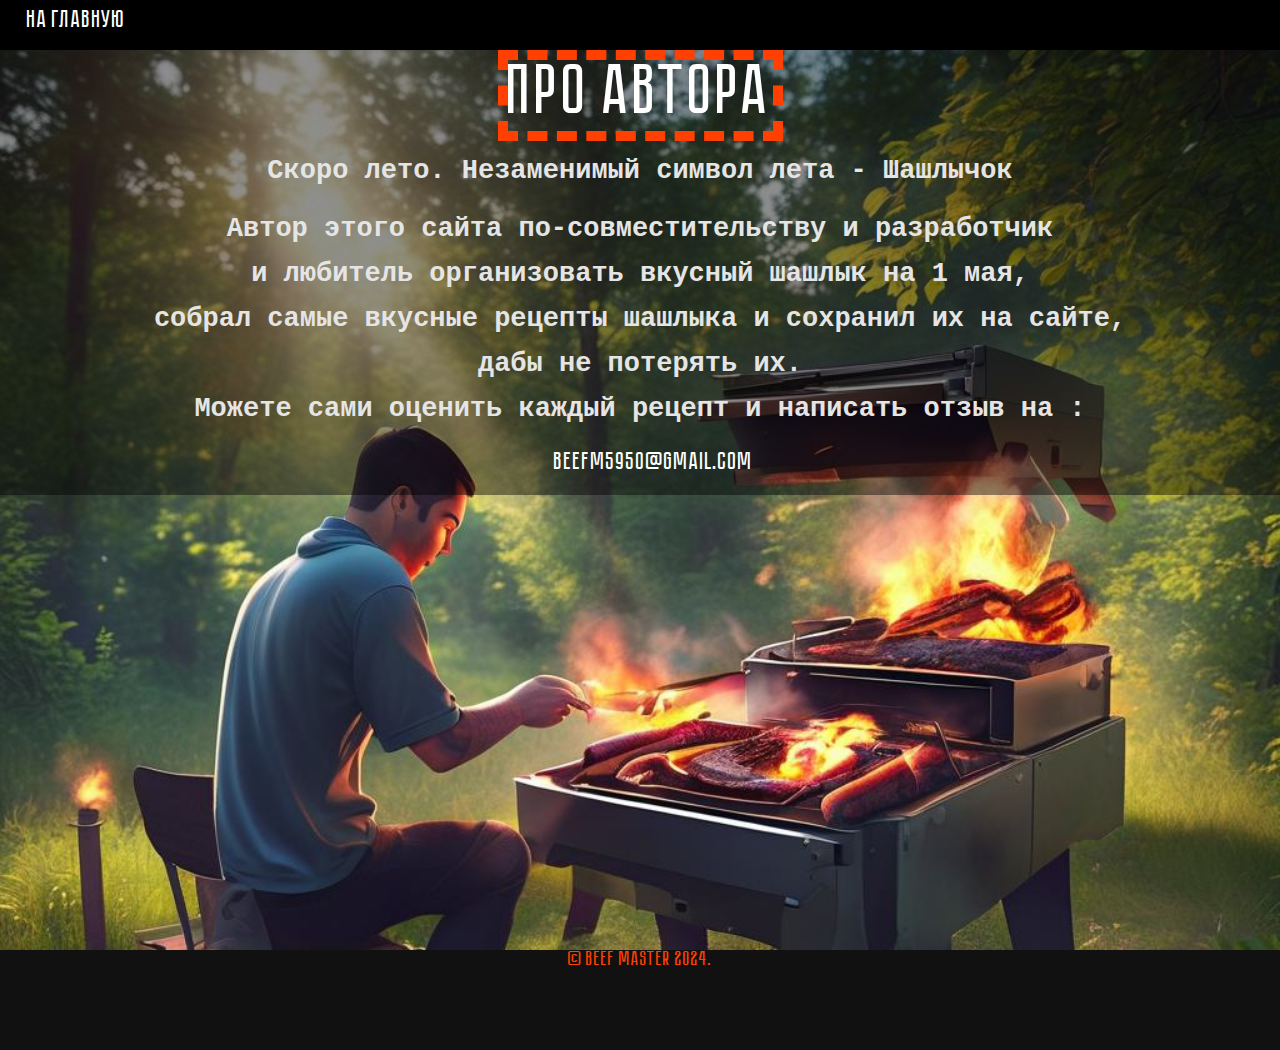
==== about.html @ daef8465 "Add files via upload" ====
<!DOCTYPE html>
<html lang="ru">

  <head>
    <meta charset="UTF-8">
    
    <title>MASTER BARBEKU</title>
    
    <!--CSS-->
    <link rel="stylesheet" href="css/MainStyle.css" />
    <link rel="stylesheet" href="css/SecondaryStyle.css">
    

    <!--JS-->
    <script src="node_modules/gsap/dist/gsap.min.js"></script>
    <script src="node_modules/gsap/dist/ScrollTrigger.min.js"></script>

    <script src="js/common.js"></script>
    <script src="js/scrolltriger.js"defer></script>
    <script src="js/animated.js"defer></script>
    

  </head>

  <body>
    <header>
      
      
      <a href="index.html"><h2>на главную</h2></a>
    </header>
    
    <div class="main-author">
      <div class="billboard-author">
                <div class="box-1author">
                  <div class="box">
                    <!-- <img class="billboard-icon" src="img/men.png" /> -->
                    <p class="billboard-text">про автора</p>

                  </div>
                  <h3 class="t1">Скоро лето. Незаменимый символ лета - Шашлычок</h3>
                  <h3 class="t2">Автор этого сайта по-совместительству и разработчик<br> и любитель организовать вкусный шашлык на 1 мая,<br>
                    собрал самые вкусные рецепты шашлыка и сохранил их на сайте,<br> дабы не потерять их.<br>
                    Можете сами оценить каждый рецепт и написать отзыв на :<br><a href="mailto:beefm5950@gmail.com"><h2>beefm5950@gmail.com</h2></a>
                  </h3>
                </div>
              
      </div>
    </div>
    
    
    <footer>
      <h1>© BEEF MASTER 2024.</h1>
    </footer>   
  </body>

</html>
---- css/MainStyle.css ----
/*27:24*/
@font-face {font-family: lobster; src: url(../fonts/Lobster.woff2);}

@font-face {font-family: pobeda-bold; src: url(../fonts/pobeda-bold.woff2);}

@font-face {font-family: outfit; src: url(../fonts/Outfit-VariableFont_wght.ttf)}

@font-face {font-family: Abel; src: url(../fonts/Prompt-Medium.ttf)}


@media screen and (max-width: 800px) {
	.cards {
    position: absolute;
    width: 100vw;
    height: 10vh;
    margin-top: 400px;
    margin-bottom: 10vh;
    left: 50%;
    transform: translate(-50%, -50%);
  }
  
}

html{
  
  background-color: #000000;
  height: 100%;
  
}
:root{
  --padding: 120px;
} 
a{
  text-decoration: none;
}
* {
	box-sizing: border-box;
  margin-block-start: 0;
  margin-block-end: 0;
}
body {
	background: #111;
	
	padding: 0;
	margin: 0;
  overflow-x: hidden;
}
p{
  text-align: center;
  font-size: 4rem;
  color: rgb(187, 187, 187);
  font-family: pobeda-bold;
}
h2{
  color: #ffffff;
  font-size: 25px;
  margin-left: 27px;
  font-family: pobeda-bold;
  margin-top: 8px;
  padding-bottom: 5px;
}
h2:hover{
  color: rgb(255, 64, 0);
}
h3{
  color: #e5e5e5;
  font-size: 27px;
  
  font-family:'Courier New', Courier, monospace;
  line-height: 45px;
  margin-top: 8px;
  padding-bottom: 5px;
  text-align: center;
}
/* header */
header{
  background-color: black;
  height: 50px;
  width: 100vw;
  display: flex;
  flex-direction: row;
  position: sticky;
  top: 0;
  z-index: 5;
  
}

/*--MAIN--*/
.main{
  max-width: 100%;
  width: 100%;
  
  height: 450px;
  background-color: black;
}
.main-author{
  height: 100vh;
  background-image: url(../img/author1.jpg) ;
  background-repeat: no-repeat;
  background-size: cover;
  
}

.billboard {
  background-image: url(../img/background-billboard.png);
  background-size: cover;
  
  z-index: 2;
}  

.billboard-text {
  text-align: center;
  color: rgb(255, 255, 255);
  font-size: 70px;
  font-family: pobeda-bold;
  /* background-color: rgb(134, 134, 134); */
  /* border-bottom-left-radius: 10%;
  border-top-right-radius: 10%; */
  border-style: dashed;
  border-color: rgb(255, 64, 0);
  border-style: dashed;
  border-width: 10px;
  
}

.box-1{
  display: flex;
  flex-direction: column;
  justify-content: right;
  align-items: center;
  
  margin-bottom: 0;
  
  
}
.box{
  display: flex;
  flex-direction: row-reverse;
  justify-content: right;
  align-items: center;
  
  margin-bottom: 0;
  
}

.box-1author{
  display: flex;
  flex-direction: column;
  justify-content: right;
  align-items: center;
  
  margin-bottom: 0;
  
  background-color: rgba(0, 0, 0, 0.437);
  
}

.billboard-icon {
  margin-left: 50px;
  /* margin-top: 100px; */
  margin-bottom: 0;
  width: 422px;
  height: 400px;
  z-index: 3;

  
  
} 

/*---SHOWCASE---*/
.showcase{
  background-color: black;
  height: 500px;
  position: relative;
  color: white;
  overflow: hidden;
}
.showcase__video{
  position: absolute;
  top: 0;
  left: 0;
  width: 100%;
  height: 100%;
  object-position: cover;
  opacity: .5;
  z-index: 0;
}
.showcase__content-wrapper{
  position: relative;
  z-index: 1;
  height: 100%;
  padding: var(--padding);
}
.showcase__header{
  position: absolute;
  text-align: center;
  width: 100vw;
  margin-left: 0;
  top: 25px;
  font-family: lobster;
  font-size: 32px;
  
  color: rgb(255, 255, 255,  .75);
  z-index: 1;

  background-image: url(../img/background-billboard.png);
  background-repeat: no-repeat;
  background-size: cover;
  
}
.showcase__header span{
  color: rgb(255, 64, 0);
}

/* FOOTER */
footer{

  
  width: 100vw;
  height: 100px;
  
  margin-bottom: 0;
  
  background-image: url(../img/background-billboard.png);

  color: rgb(255, 64, 0);
  font-size: 10px;
  font-family: pobeda-bold;
  text-align: center;
  position: relative;
  
}
---- css/SecondaryStyle.css ----
.main-recipes{
  height: 125vh;
  margin-right: 3rem;
  margin-left: 3rem;

  
}
.recipe-box{
  margin: 50px, 50px, 50px, 50px;
  
}
head-text{
  color: #fff;
  font-family: pobeda-bold;
  font-size: 50px;
  text-align: center;

  background-color: rgb(255, 64, 0, .8);;

  margin-block-start: 0;
  margin-block-end: 0;
}
main-text{
  
  color: #fff;
  font-size: 20px;
  margin-left: 10px;
  margin-right: 10px;
}
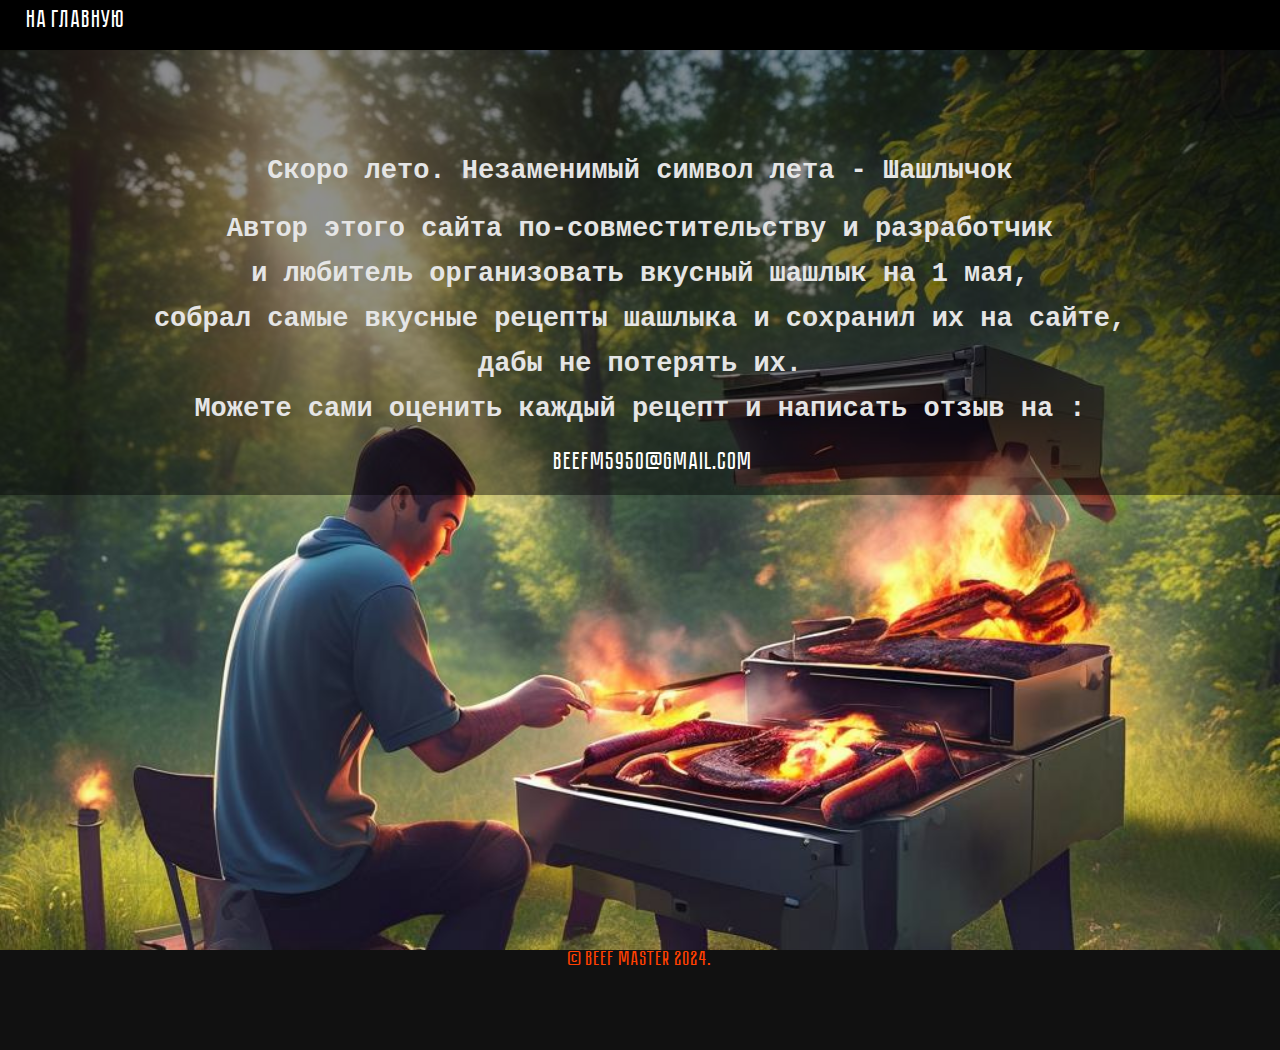
==== commit b8a81200: "Update about.html" ====
--- a/about.html
+++ b/about.html
@@ -12,8 +12,8 @@
     
 
     <!--JS-->
-    <script src="node_modules/gsap/dist/gsap.min.js"></script>
-    <script src="node_modules/gsap/dist/ScrollTrigger.min.js"></script>
+    <script src="dist/gsap.min.js"></script>
+    <script src="dist/ScrollTrigger.min.js"></script>
 
     <script src="js/common.js"></script>
     <script src="js/scrolltriger.js"defer></script>
@@ -53,4 +53,4 @@
     </footer>   
   </body>
 
-</html>+</html>
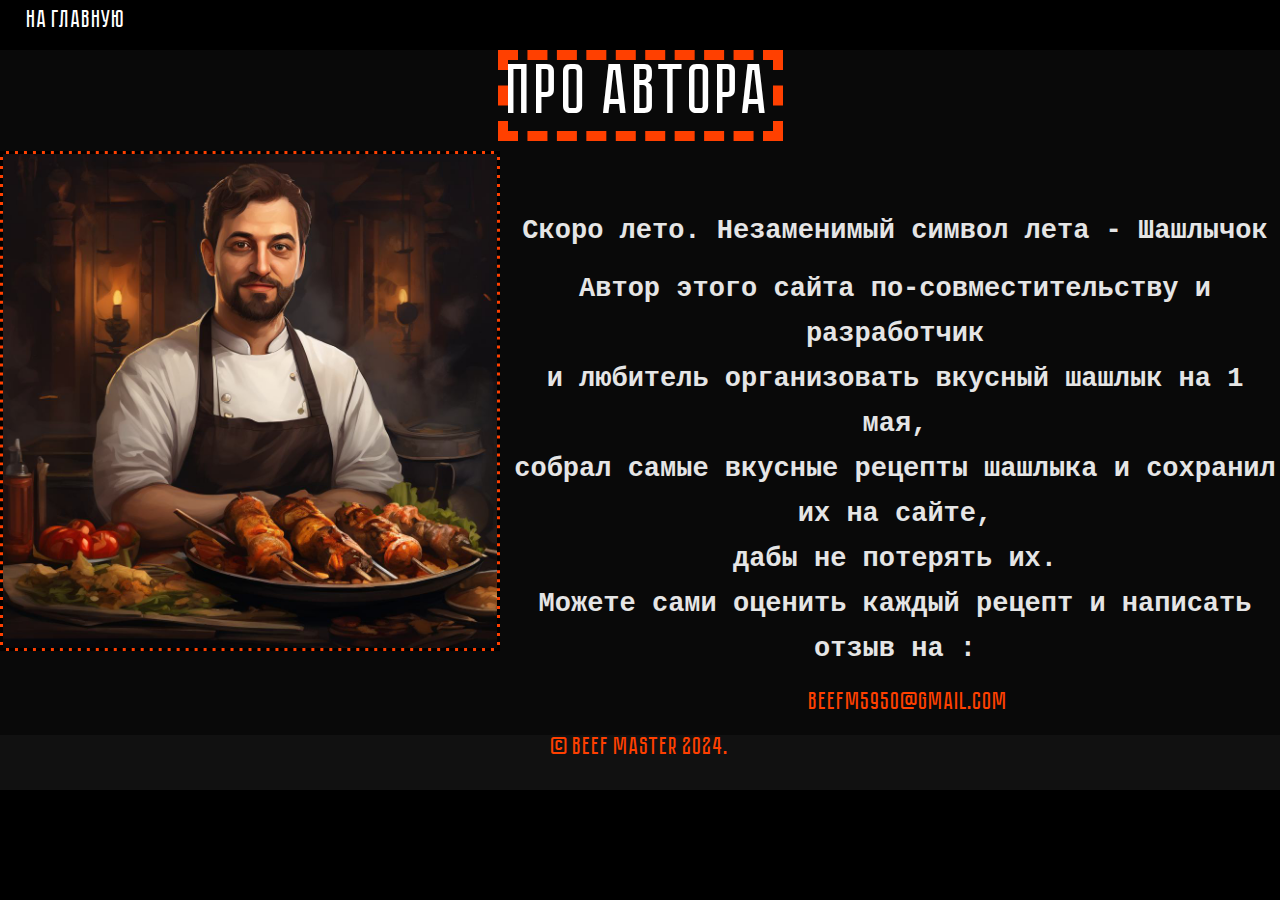
==== commit 6a46635c: "Add files via upload" ====
--- a/about.html
+++ b/about.html
@@ -12,8 +12,8 @@
     
 
     <!--JS-->
-    <script src="dist/gsap.min.js"></script>
-    <script src="dist/ScrollTrigger.min.js"></script>
+    <script src="node_modules/gsap/dist/gsap.min.js"></script>
+    <script src="node_modules/gsap/dist/ScrollTrigger.min.js"></script>
 
     <script src="js/common.js"></script>
     <script src="js/scrolltriger.js"defer></script>
@@ -37,11 +37,19 @@
                     <p class="billboard-text">про автора</p>
 
                   </div>
-                  <h3 class="t1">Скоро лето. Незаменимый символ лета - Шашлычок</h3>
-                  <h3 class="t2">Автор этого сайта по-совместительству и разработчик<br> и любитель организовать вкусный шашлык на 1 мая,<br>
+                  <div style="display: flex; flex-direction: row; margin-top: 10px;">
+                    <img src="img/author-ava.jpg" height="500px" width="500px" style="border-style: dashed;background-color: var(--brend_color); margin-top: 10x; margin-right: 10px;margin-bottom: 47px;"/>
+                    <div>
+                      <h3 class="t1" style="padding-top: 50px;">Скоро лето. Незаменимый символ лета - Шашлычок</h3>
+                    <h3 class="t2">Автор этого сайта по-совместительству и разработчик<br> и любитель организовать вкусный шашлык на 1 мая,<br>
                     собрал самые вкусные рецепты шашлыка и сохранил их на сайте,<br> дабы не потерять их.<br>
-                    Можете сами оценить каждый рецепт и написать отзыв на :<br><a href="mailto:beefm5950@gmail.com"><h2>beefm5950@gmail.com</h2></a>
-                  </h3>
+                    Можете сами оценить каждый рецепт и написать отзыв на :<br><a href="mailto:beefm5950@gmail.com"><h2 style="color: var(--brend_color);">beefm5950@gmail.com</h2></a>
+                    </h3>
+                    </div>
+                  
+
+                  </div>
+                  
                 </div>
               
       </div>
@@ -53,4 +61,4 @@
     </footer>   
   </body>
 
-</html>
+</html>--- a/css/MainStyle.css
+++ b/css/MainStyle.css
@@ -9,15 +9,7 @@
 
 
 @media screen and (max-width: 800px) {
-	.cards {
-    position: absolute;
-    width: 100vw;
-    height: 10vh;
-    margin-top: 400px;
-    margin-bottom: 10vh;
-    left: 50%;
-    transform: translate(-50%, -50%);
-  }
+	
   
 }
 
@@ -29,6 +21,7 @@
 }
 :root{
   --padding: 120px;
+  --brend_color: rgb(255, 64, 0);
 } 
 a{
   text-decoration: none;
@@ -45,12 +38,22 @@
 	margin: 0;
   overflow-x: hidden;
 }
+li{
+  list-style-type: none;
+}
 p{
   text-align: center;
   font-size: 4rem;
   color: rgb(187, 187, 187);
   font-family: pobeda-bold;
 }
+h1{
+  color: var(--brend_color);
+  font-size: 25px;
+  font-family: pobeda-bold;
+  
+}
+
 h2{
   color: #ffffff;
   font-size: 25px;
@@ -92,10 +95,11 @@
   
   height: 450px;
   background-color: black;
+  z-index: 1;
 }
 .main-author{
-  height: 100vh;
-  background-image: url(../img/author1.jpg) ;
+  height: 100%;
+  background-image: url(../img/background-billboard.png) ;
   background-repeat: no-repeat;
   background-size: cover;
   
@@ -164,8 +168,27 @@
   z-index: 3;
 
   
+  /* border-radius: 5%;
+  border-color: var(--brend_color);
+  background-color: #d5d5d578; */
+  
+
+  
   
 } 
+/* RUN LINK */
+ .line{
+  animation: line 7s linear infinite;
+ }
+@keyframes line{
+  0%{
+    transform: translate3d(-25%, 0, 0);
+  }
+  100%{
+    transform: translate3d(-50%, 0, 0);
+  }
+}
+
 
 /*---SHOWCASE---*/
 .showcase{
@@ -217,7 +240,7 @@
 
   
   width: 100vw;
-  height: 100px;
+  height: 55px;
   
   margin-bottom: 0;
   
--- a/css/SecondaryStyle.css
+++ b/css/SecondaryStyle.css
@@ -1,12 +1,24 @@
+@font-face {font-family: Abel; src: url(../fonts/Prompt-Medium.ttf)}
+
+
 .main-recipes{
-  height: 125vh;
+  height: 100%;
   margin-right: 3rem;
   margin-left: 3rem;
-
+  
   
 }
 .recipe-box{
-  margin: 50px, 50px, 50px, 50px;
+  /* margin: 50px, 50px, 50px, 50px; */
+  align-items: center;
+  margin-top: 50px;
+
+  display: flex;
+  flex-direction: row;
+
+  border-style: dashed;
+  border-width: 8px;
+  border-color: var(--brend_color)  ;
   
 }
 head-text{
@@ -15,7 +27,7 @@
   font-size: 50px;
   text-align: center;
 
-  background-color: rgb(255, 64, 0, .8);;
+  
 
   margin-block-start: 0;
   margin-block-end: 0;
@@ -26,4 +38,13 @@
   font-size: 20px;
   margin-left: 10px;
   margin-right: 10px;
+}
+.main-text{
+  
+  color: #fff;
+  font-size: 20px;
+  margin-left: 35px;
+  margin-right: 10px;
+  font-family:'Courier New', Courier, monospace;
+
 }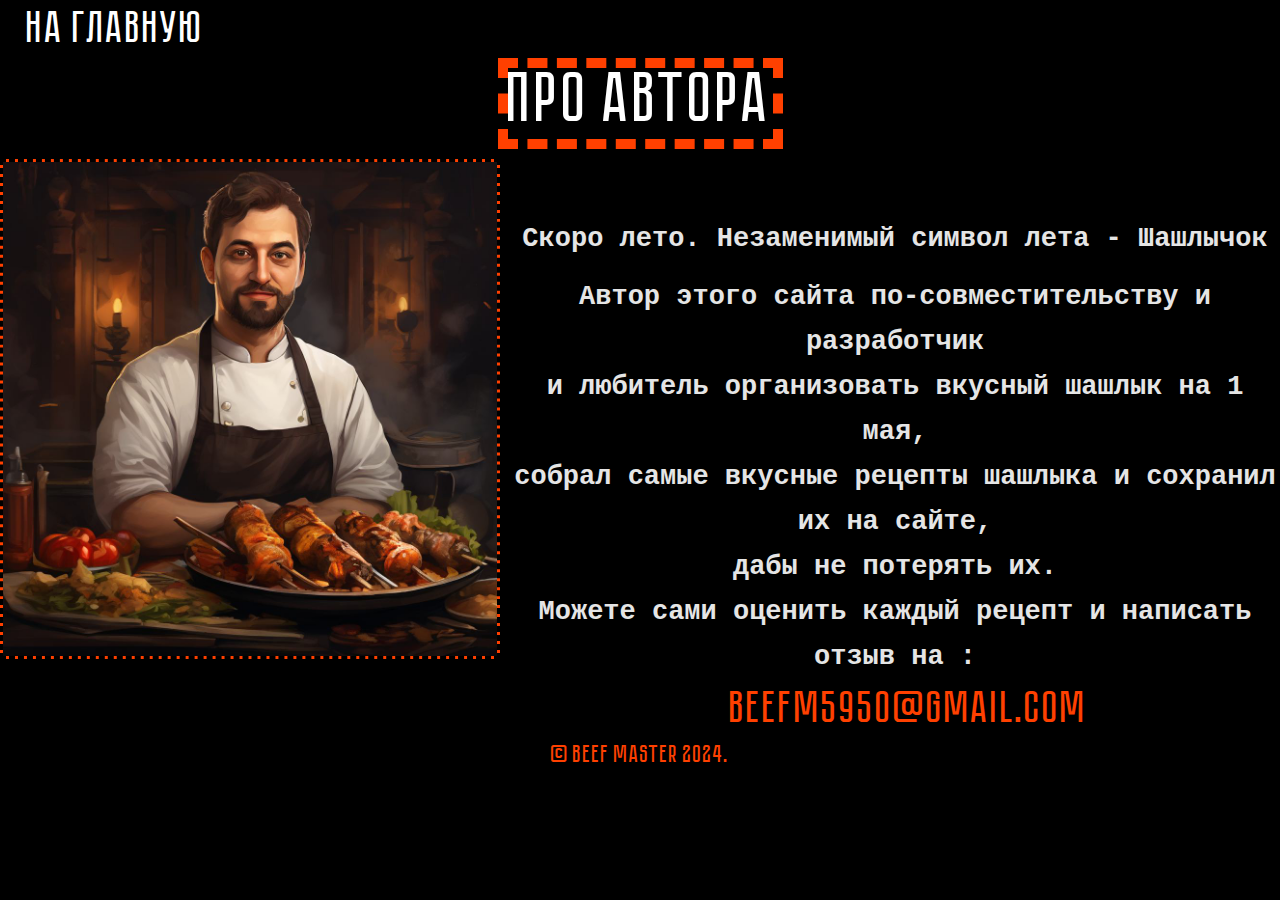
==== commit df20c41b: "Add files via upload" ====
--- a/about.html
+++ b/about.html
@@ -38,7 +38,7 @@
 
                   </div>
                   <div style="display: flex; flex-direction: row; margin-top: 10px;">
-                    <img src="img/author-ava.jpg" height="500px" width="500px" style="border-style: dashed;background-color: var(--brend_color); margin-top: 10x; margin-right: 10px;margin-bottom: 47px;"/>
+                    <img src="img/author-ava.jpg" height="500px" width="500px" style="border-style: dashed;background-color: var(--brend_color); margin-top: 30x; margin-right: 10px;"/>
                     <div>
                       <h3 class="t1" style="padding-top: 50px;">Скоро лето. Незаменимый символ лета - Шашлычок</h3>
                     <h3 class="t2">Автор этого сайта по-совместительству и разработчик<br> и любитель организовать вкусный шашлык на 1 мая,<br>
--- a/css/MainStyle.css
+++ b/css/MainStyle.css
@@ -7,18 +7,6 @@
 
 @font-face {font-family: Abel; src: url(../fonts/Prompt-Medium.ttf)}
 
-
-@media screen and (max-width: 800px) {
-	
-  
-}
-
-html{
-  
-  background-color: #000000;
-  height: 100%;
-  
-}
 :root{
   --padding: 120px;
   --brend_color: rgb(255, 64, 0);
@@ -27,13 +15,17 @@
   text-decoration: none;
 }
 * {
+  margin: 0;
+  padding: 0;
 	box-sizing: border-box;
   margin-block-start: 0;
   margin-block-end: 0;
 }
 body {
-	background: #111;
+	/* background: #111; */
 	
+  background-color: #000000;
+  /* height: 100%; */
 	padding: 0;
 	margin: 0;
   overflow-x: hidden;
@@ -56,7 +48,7 @@
 
 h2{
   color: #ffffff;
-  font-size: 25px;
+  font-size: 45px;
   margin-left: 27px;
   font-family: pobeda-bold;
   margin-top: 8px;
@@ -75,10 +67,13 @@
   padding-bottom: 5px;
   text-align: center;
 }
+button:hover{
+  color: aquamarine;
+}
 /* header */
 header{
   background-color: black;
-  height: 50px;
+  height: 100%;
   width: 100vw;
   display: flex;
   flex-direction: row;
@@ -92,8 +87,6 @@
 .main{
   max-width: 100%;
   width: 100%;
-  
-  height: 450px;
   background-color: black;
   z-index: 1;
 }
@@ -166,38 +159,33 @@
   width: 422px;
   height: 400px;
   z-index: 3;
-
-  
-  /* border-radius: 5%;
-  border-color: var(--brend_color);
-  background-color: #d5d5d578; */
-  
-
-  
-  
 } 
-/* RUN LINK */
- .line{
-  animation: line 7s linear infinite;
- }
-@keyframes line{
-  0%{
-    transform: translate3d(-25%, 0, 0);
-  }
-  100%{
-    transform: translate3d(-50%, 0, 0);
-  }
-}
-
 
 /*---SHOWCASE---*/
 .showcase{
-  background-color: black;
+  
+  
   height: 500px;
   position: relative;
   color: white;
   overflow: hidden;
-}
+  /*  */
+  background-image: url('../img/background-billboard.png');
+  background-size: cover;
+  background-attachment: fixed; /* Это позволит фону оставаться на месте при прокрутке */
+  background-position: center;
+  background-color: #0000009d ;
+}
+/* Анимация мерцания */
+@keyframes flicker {
+  0% { opacity: 1; }
+  50% { opacity: 0.5; }
+  100% { opacity: 1; }
+}
+
+/* Применение анимации к заголовку шоу-кейса */
+
+
 .showcase__video{
   position: absolute;
   top: 0;
@@ -205,28 +193,31 @@
   width: 100%;
   height: 100%;
   object-position: cover;
-  opacity: .5;
-  z-index: 0;
-}
-.showcase__content-wrapper{
-  position: relative;
+  opacity: .8;
   z-index: 1;
-  height: 100%;
-  padding: var(--padding);
 }
 .showcase__header{
+  animation: flicker 2s infinite; /* Мерцание будет продолжаться бесконечно каждые 2 секунды */
   position: absolute;
   text-align: center;
   width: 100vw;
-  margin-left: 0;
-  top: 25px;
+  
+  margin-left: 10px;
+  margin-right: 10px;
+  
+  
   font-family: lobster;
   font-size: 32px;
   
   color: rgb(255, 255, 255,  .75);
   z-index: 1;
 
-  background-image: url(../img/background-billboard.png);
+  border-radius: 5%;
+  border-style: dashed;
+  border-color: var(--brend_color);
+  border-width: 5px;
+  
+  /* background-image: url(../img/background-billboard.png); */
   background-repeat: no-repeat;
   background-size: cover;
   
@@ -234,6 +225,51 @@
 .showcase__header span{
   color: rgb(255, 64, 0);
 }
+/*  */
+.quote-section {
+  background-color: #0000009d;
+  color: #fff;
+  padding: 50px 0;
+  text-align: center;
+  
+}
+
+.quote-section .container {
+  max-width: 800px;
+  margin: 0 auto;
+}
+
+.quote-section h2 {
+  font-size: 55px;
+  margin-bottom: 20px;
+  margin-top: 100px;
+ 
+}
+
+.quote-section .quote-text {
+  font-size: 45px;
+  margin-bottom: 20px;
+}
+
+.quote-section .generate-btn {
+  background-color: #fff;
+  color: #111;
+  border: none;
+  padding: 10px 20px;
+  font-size: 25px;
+  font-family: lobster;
+  cursor: pointer;
+  transition: background-color 0.3s ease;
+
+  border-radius: 5%;
+  border-style: dashed;
+  border-color: var(--brend_color);
+  border-width: 5px;
+}
+
+.quote-section .generate-btn:hover {
+  background-color: crimson;
+}
 
 /* FOOTER */
 footer{
--- a/css/SecondaryStyle.css
+++ b/css/SecondaryStyle.css
@@ -22,10 +22,12 @@
   
 }
 head-text{
+  margin-top: 50px;
   color: #fff;
   font-family: pobeda-bold;
   font-size: 50px;
   text-align: center;
+  
 
   
 
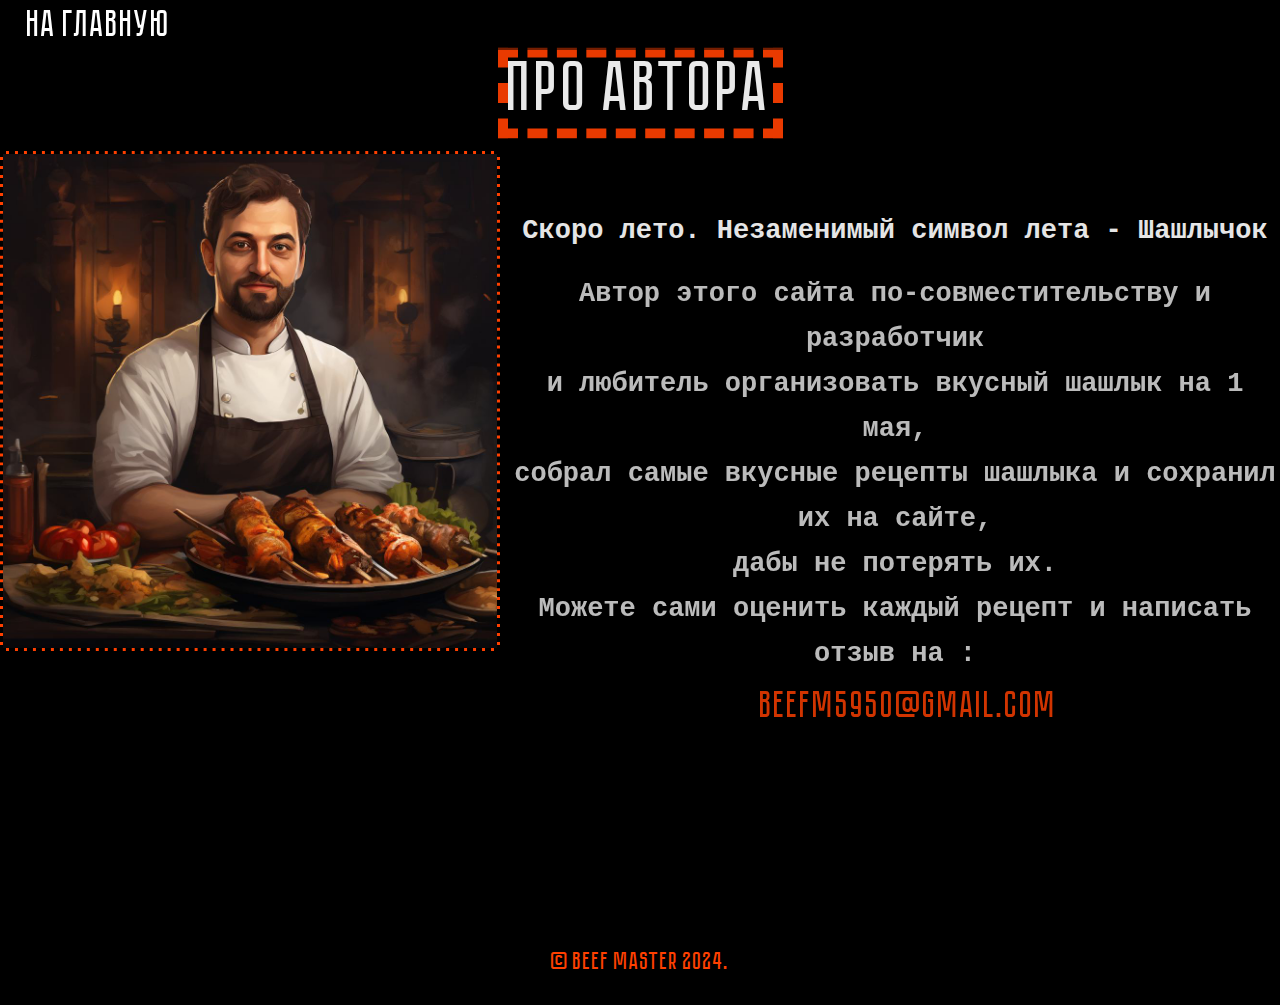
==== commit 67bb6043: "Update about.html" ====
--- a/about.html
+++ b/about.html
@@ -12,8 +12,8 @@
     
 
     <!--JS-->
-    <script src="node_modules/gsap/dist/gsap.min.js"></script>
-    <script src="node_modules/gsap/dist/ScrollTrigger.min.js"></script>
+    <script src="dist/gsap.min.js"></script>
+    <script src="dist/ScrollTrigger.min.js"></script>
 
     <script src="js/common.js"></script>
     <script src="js/scrolltriger.js"defer></script>
@@ -61,4 +61,4 @@
     </footer>   
   </body>
 
-</html>+</html>
--- a/css/MainStyle.css
+++ b/css/MainStyle.css
@@ -1,78 +1,102 @@
 /*27:24*/
-@font-face {font-family: lobster; src: url(../fonts/Lobster.woff2);}
-
-@font-face {font-family: pobeda-bold; src: url(../fonts/pobeda-bold.woff2);}
-
-@font-face {font-family: outfit; src: url(../fonts/Outfit-VariableFont_wght.ttf)}
-
-@font-face {font-family: Abel; src: url(../fonts/Prompt-Medium.ttf)}
-
-:root{
+@font-face {
+  font-family: lobster;
+  src: url(../fonts/Lobster.woff2);
+}
+
+@font-face {
+  font-family: pobeda-bold;
+  src: url(../fonts/pobeda-bold.woff2);
+}
+
+@font-face {
+  font-family: outfit;
+  src: url(../fonts/Outfit-VariableFont_wght.ttf)
+}
+
+@font-face {
+  font-family: Abel;
+  src: url(../fonts/Prompt-Medium.ttf)
+}
+
+
+
+:root {
   --padding: 120px;
   --brend_color: rgb(255, 64, 0);
-} 
-a{
+}
+
+a {
   text-decoration: none;
 }
+
 * {
   margin: 0;
   padding: 0;
-	box-sizing: border-box;
+  box-sizing: border-box;
   margin-block-start: 0;
   margin-block-end: 0;
 }
+
 body {
-	/* background: #111; */
-	
+  /* background: #111; */
+
   background-color: #000000;
   /* height: 100%; */
-	padding: 0;
-	margin: 0;
+  padding: 0;
+  margin: 0;
   overflow-x: hidden;
 }
-li{
+
+li {
   list-style-type: none;
 }
-p{
+
+p {
   text-align: center;
   font-size: 4rem;
   color: rgb(187, 187, 187);
   font-family: pobeda-bold;
 }
-h1{
+
+h1 {
   color: var(--brend_color);
   font-size: 25px;
   font-family: pobeda-bold;
-  
-}
-
-h2{
+
+}
+
+h2 {
   color: #ffffff;
-  font-size: 45px;
+  font-size: 37px;
   margin-left: 27px;
   font-family: pobeda-bold;
   margin-top: 8px;
   padding-bottom: 5px;
 }
-h2:hover{
+
+h2:hover {
   color: rgb(255, 64, 0);
 }
-h3{
+
+h3 {
   color: #e5e5e5;
   font-size: 27px;
-  
-  font-family:'Courier New', Courier, monospace;
+
+  font-family: 'Courier New', Courier, monospace;
   line-height: 45px;
   margin-top: 8px;
   padding-bottom: 5px;
   text-align: center;
 }
-button:hover{
+
+button:hover {
   color: aquamarine;
 }
+
 /* header */
-header{
-  background-color: black;
+header {
+  background-color: rgba(0, 0, 0, 0.497);
   height: 100%;
   width: 100vw;
   display: flex;
@@ -80,30 +104,35 @@
   position: sticky;
   top: 0;
   z-index: 5;
-  
+
 }
 
 /*--MAIN--*/
-.main{
+.main {
   max-width: 100%;
   width: 100%;
-  background-color: black;
-  z-index: 1;
-}
-.main-author{
   height: 100%;
-  background-image: url(../img/background-billboard.png) ;
+  z-index: 0;
+}
+
+.main-author {
+  height: 100%;
+  background-image: url(../img/background-billboard.png);
   background-repeat: no-repeat;
   background-size: cover;
-  
+
 }
 
 .billboard {
+
   background-image: url(../img/background-billboard.png);
   background-size: cover;
-  
+
   z-index: 2;
-}  
+  border-bottom: var(--brend_color);
+  border-style: dashed;
+  border-width: 10px;
+}
 
 .billboard-text {
   text-align: center;
@@ -117,39 +146,42 @@
   border-color: rgb(255, 64, 0);
   border-style: dashed;
   border-width: 10px;
-  
-}
-
-.box-1{
+
+}
+
+.box-1 {
+
   display: flex;
   flex-direction: column;
   justify-content: right;
   align-items: center;
-  
+
   margin-bottom: 0;
   
-  
-}
-.box{
+
+
+}
+
+.box {
   display: flex;
   flex-direction: row-reverse;
   justify-content: right;
   align-items: center;
-  
+
   margin-bottom: 0;
-  
-}
-
-.box-1author{
+
+}
+
+.box-1author {
   display: flex;
   flex-direction: column;
   justify-content: right;
   align-items: center;
-  
+  height: 100vh;
   margin-bottom: 0;
-  
+
   background-color: rgba(0, 0, 0, 0.437);
-  
+
 }
 
 .billboard-icon {
@@ -159,34 +191,46 @@
   width: 422px;
   height: 400px;
   z-index: 3;
-} 
+}
 
 /*---SHOWCASE---*/
-.showcase{
-  
-  
-  height: 500px;
+.showcase {
+
+
+  height: 100vh;
+  max-height: 100%;
   position: relative;
   color: white;
-  overflow: hidden;
+
   /*  */
   background-image: url('../img/background-billboard.png');
   background-size: cover;
-  background-attachment: fixed; /* Это позволит фону оставаться на месте при прокрутке */
+  background-attachment: fixed;
+  /* Это позволит фону оставаться на месте при прокрутке */
   background-position: center;
-  background-color: #0000009d ;
-}
+  background-color: #0000009d;
+  z-index: 0;
+}
+
 /* Анимация мерцания */
 @keyframes flicker {
-  0% { opacity: 1; }
-  50% { opacity: 0.5; }
-  100% { opacity: 1; }
+  0% {
+    opacity: 1;
+  }
+
+  50% {
+    opacity: 0.5;
+  }
+
+  100% {
+    opacity: 1;
+  }
 }
 
 /* Применение анимации к заголовку шоу-кейса */
 
 
-.showcase__video{
+.showcase__video {
   position: absolute;
   top: 0;
   left: 0;
@@ -196,59 +240,70 @@
   opacity: .8;
   z-index: 1;
 }
-.showcase__header{
-  animation: flicker 2s infinite; /* Мерцание будет продолжаться бесконечно каждые 2 секунды */
+
+.showcase__header {
+  animation: flicker 2s infinite;
+  /* Мерцание будет продолжаться бесконечно каждые 2 секунды */
   position: absolute;
   text-align: center;
   width: 100vw;
-  
-  margin-left: 10px;
-  margin-right: 10px;
-  
-  
+
+  padding-left: 50px;
+  padding-right: 50px;
+  background-color: #0000009d;
+
   font-family: lobster;
   font-size: 32px;
-  
-  color: rgb(255, 255, 255,  .75);
+
+  color: rgb(255, 255, 255, .75);
   z-index: 1;
 
   border-radius: 5%;
   border-style: dashed;
   border-color: var(--brend_color);
   border-width: 5px;
-  
+
   /* background-image: url(../img/background-billboard.png); */
   background-repeat: no-repeat;
   background-size: cover;
-  
-}
-.showcase__header span{
-  color: rgb(255, 64, 0);
-}
+
+}
+
 /*  */
 .quote-section {
   background-color: #0000009d;
+  background-image: url(../img/billboard-beef.png);
+  background-size: cover;
+  background-repeat: no-repeat;
   color: #fff;
   padding: 50px 0;
   text-align: center;
-  
+  height: 100%;
+
 }
 
 .quote-section .container {
   max-width: 800px;
   margin: 0 auto;
+
 }
 
 .quote-section h2 {
   font-size: 55px;
   margin-bottom: 20px;
   margin-top: 100px;
- 
+
 }
 
 .quote-section .quote-text {
   font-size: 45px;
   margin-bottom: 20px;
+  background-color: #0000008a;
+  border-radius: 5%;
+  border-style: dashed;
+  border-color: var(--brend_color);
+  border-width: 5px;
+
 }
 
 .quote-section .generate-btn {
@@ -272,20 +327,106 @@
 }
 
 /* FOOTER */
-footer{
-
-  
+footer {
+
+
   width: 100vw;
   height: 55px;
-  
+
   margin-bottom: 0;
-  
+
   background-image: url(../img/background-billboard.png);
 
   color: rgb(255, 64, 0);
   font-size: 10px;
   font-family: pobeda-bold;
   text-align: center;
-  position: relative;
-  
-}
+  z-index: 0;
+
+}
+
+@media screen and (max-width: 800px) {
+  .billboard {
+    display: flex;
+    justify-content: center;
+    align-items: center;
+    height: 100vh;
+  }
+
+  .billboard .text-box {
+    text-align: center;
+    width: 100%;
+  }
+
+  .billboard .text-box ul {
+    padding: 0;
+  }
+
+  .billboard .text-box li {
+    margin-bottom: 20px;
+  }
+
+  .billboard .text-box li a {
+    display: block;
+    padding: 10px;
+    background-color: rgba(0, 0, 0, 0.279);
+    color: #fff;
+    text-decoration: none;
+    border-radius: 5px;
+  }
+}
+@media screen and (max-width: 800px) {
+  .billboard-author {
+    display: flex;
+    justify-content: center;
+    align-items: center;
+    height: 100vh;
+  }
+
+  .box-1author {
+    width: 100%;
+    max-width: 800px; /* Максимальная ширина блока для контента */
+    padding: 0 20px; /* Добавим немного отступов по бокам для лучшего визуального восприятия */
+  }
+
+  .box-1author h3 {
+    font-size: 20px; /* Уменьшим размер текста для лучшего восприятия на маленьких экранах */
+    line-height: 1.5; /* Увеличим межстрочный интервал для лучшей читаемости */
+    text-align: center; /* Выравниваем текст по центру */
+    margin-top: 20px; /* Добавим немного отступа сверху */
+  }
+
+  .box-1author img {
+    width: 100%; /* Сделаем изображение шириной на всю ширину блока */
+    max-width: 400px; /* Ограничим максимальную ширину изображения */
+    margin-bottom: 20px; /* Добавим немного отступа снизу */
+  }
+}
+@media screen and (max-width: 800px) {
+  .billboard-text {
+    font-size: 40px; /* Уменьшаем размер шрифта для лучшей читаемости на маленьких экранах */
+  }
+
+  .box-1author {
+    height: auto; /* Отменяем фиксированную высоту, чтобы контент мог занимать необходимое пространство */
+  }
+
+  .quote-section h2 {
+    font-size: 40px; /* Уменьшаем размер заголовка для лучшей адаптации под мобильные экраны */
+  }
+
+  .quote-section .quote-text {
+    font-size: 30px; /* Уменьшаем размер текста цитаты для лучшей читаемости на маленьких экранах */
+  }
+
+  .quote-section .generate-btn {
+    font-size: 20px; /* Уменьшаем размер кнопки для лучшей адаптации под мобильные экраны */
+    padding: 8px 16px; /* Уменьшаем отступы кнопки для более компактного вида */
+  }
+
+  footer {
+    font-size: 8px; /* Уменьшаем размер текста в подвале для лучшей адаптации под мобильные экраны */
+  }
+}
+
+
--- a/css/SecondaryStyle.css
+++ b/css/SecondaryStyle.css
@@ -3,12 +3,23 @@
 
 .main-recipes{
   height: 100%;
-  margin-right: 3rem;
-  margin-left: 3rem;
+  overflow: hidden;
   
+  
+  
+  
+  /*  */
+  background-image: url('../img/background-billboard.png');
+  background-size: cover;
+  background-attachment: fixed; /* Это позволит фону оставаться на месте при прокрутке */
+  background-position: center;
+  background-color: #0000009d ;
+  z-index: 0;
   
 }
 .recipe-box{
+  margin-right: 3rem;
+  margin-left: 3rem;
   /* margin: 50px, 50px, 50px, 50px; */
   align-items: center;
   margin-top: 50px;
@@ -22,7 +33,7 @@
   
 }
 head-text{
-  margin-top: 50px;
+  padding-top: 50px;
   color: #fff;
   font-family: pobeda-bold;
   font-size: 50px;
@@ -37,16 +48,16 @@
 main-text{
   
   color: #fff;
-  font-size: 20px;
+  font-size: 35px;
   margin-left: 10px;
   margin-right: 10px;
 }
 .main-text{
   
   color: #fff;
-  font-size: 20px;
+  font-size: 21px;
   margin-left: 35px;
   margin-right: 10px;
   font-family:'Courier New', Courier, monospace;
-
+  line-height: 55px;
 }